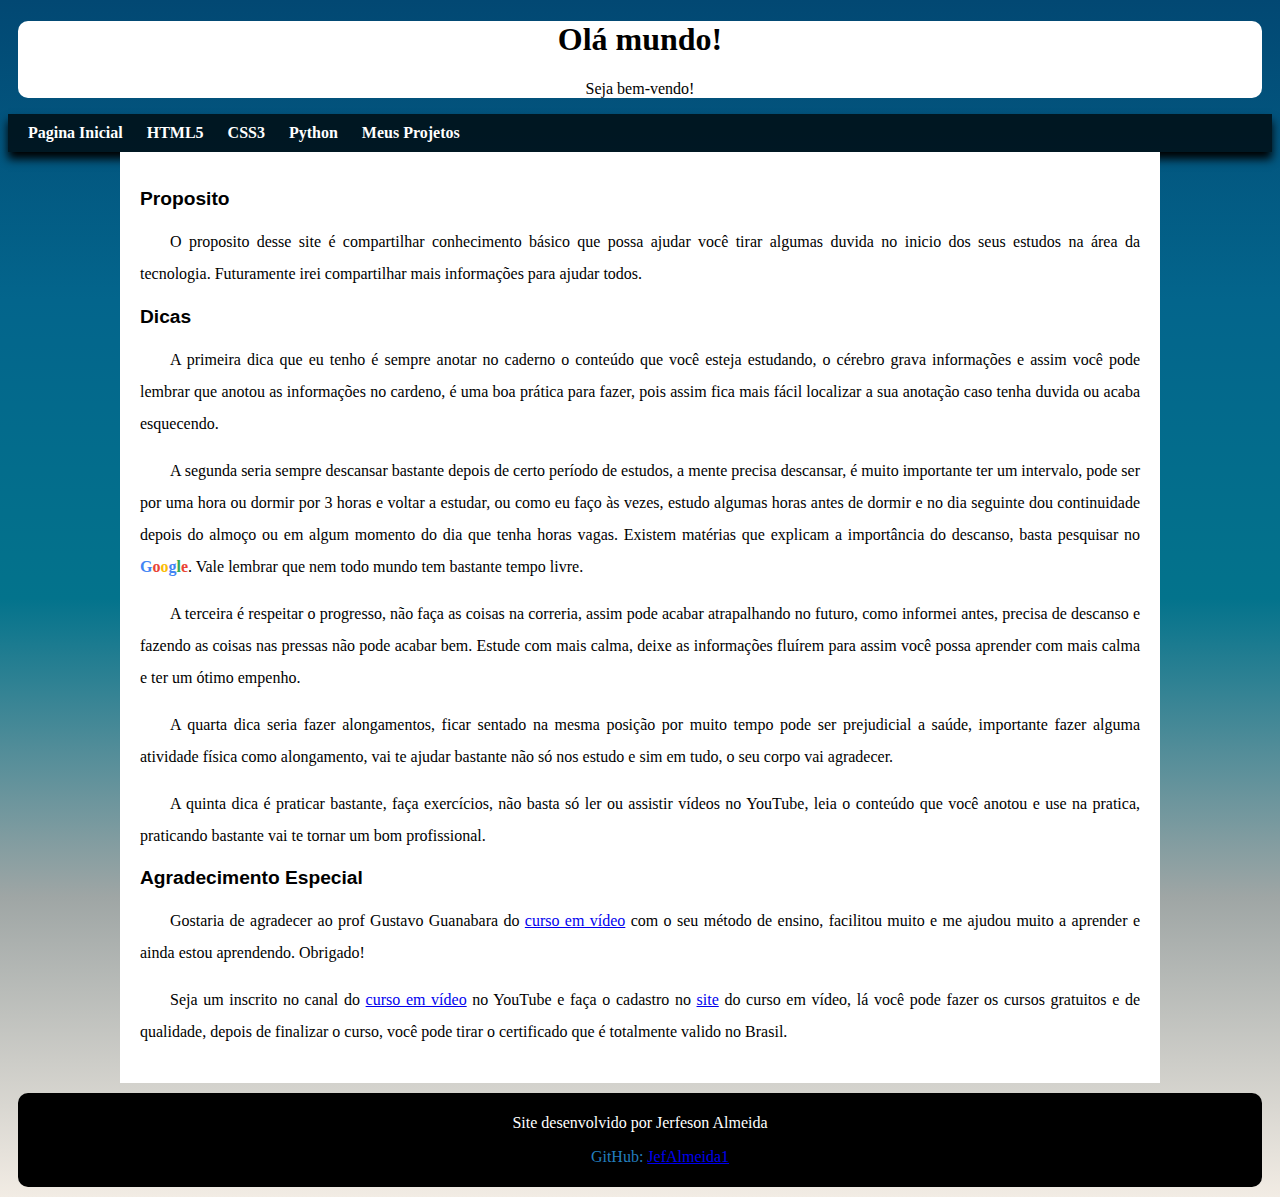
==== index.html @ 366e7029 "alteração no estilo da pagina Meus Projetos" ====
<!DOCTYPE html>
<html lang="pt-br">
<head>
    <meta charset="UTF-8">
    <meta http-equiv="X-UA-Compatible" content="IE=edge">
    <meta name="viewport" content="width=device-width, initial-scale=1.0">
    <link rel="stylesheet" href="style.css">
    <link rel="shortcut icon" href="mundo_io/favicon.ico" type="image/x-icon">
    <title>Projeto zero</title>
</head>
<body class="principal">
    <header>
        <h1>Olá mundo!</h1>
        <p>Seja bem-vendo!</p>
    </header>
    <nav>
        <a class="ini" href="index.html">Pagina Inicial</a>
        <a class="html0" href="html5/html5.html">HTML5</a>
        <a class="css0" href="css3/css3.html">CSS3</a>
        <a class="pyt" href="python/python.html">Python</a>
        <a href="meus projetos/projetos.html">Meus Projetos</a>

    </nav>
    <main>
        <article>
        <h2>Proposito</h2>
        <p>O proposito desse site é compartilhar conhecimento básico que possa ajudar você tirar algumas duvida no inicio dos seus estudos na área da tecnologia.  Futuramente irei compartilhar mais informações para ajudar todos.</p>
        <h2>Dicas</h2>
        <p>A primeira dica que eu tenho é sempre anotar no caderno o conteúdo que você esteja estudando, o cérebro grava informações e assim você pode lembrar que anotou as informações no cardeno, é uma boa prática para fazer, pois assim fica mais fácil localizar a sua anotação caso tenha duvida ou acaba esquecendo.</p>
        <p>A segunda seria sempre descansar bastante depois de certo período de estudos, a mente precisa descansar, é muito importante ter um intervalo, pode ser por uma hora ou dormir por 3 horas e voltar a estudar, ou como eu faço às vezes, estudo algumas horas antes de dormir e no dia seguinte dou continuidade depois do almoço ou em algum momento do dia que tenha horas vagas. Existem matérias que explicam a importância do descanso, basta pesquisar no <strong class="g">G</strong><strong class="o">o</strong><strong class="o2">o</strong><strong class="g2">g</strong><strong class="l">l</strong><strong class="e">e</strong>. Vale lembrar que nem todo mundo tem bastante tempo livre.</p>
        <p>A terceira é respeitar o progresso, não faça as coisas na correria, assim pode acabar atrapalhando no futuro, como informei antes, precisa de descanso e fazendo as coisas nas pressas não pode acabar bem.  Estude com mais calma, deixe as informações fluírem para assim você possa aprender com mais calma e ter um ótimo empenho.</p>
        <p>A quarta dica seria fazer alongamentos, ficar sentado na mesma posição por muito tempo pode ser prejudicial a saúde, importante fazer alguma atividade física como alongamento, vai te ajudar bastante não só nos estudo e sim em tudo, o seu corpo vai agradecer.</p>
        <p>A quinta dica é praticar bastante, faça exercícios, não basta só ler ou assistir vídeos no YouTube, leia o conteúdo que você anotou e use na pratica, praticando bastante vai te tornar um bom profissional.</p>
    
    
        <h2>Agradecimento Especial</h2>
        <p>Gostaria de agradecer ao prof Gustavo Guanabara do <a href="https://www.youtube.com/c/CursoemV%C3%ADdeo/featured" target="_blank">curso em vídeo</a> com o seu método de ensino, facilitou muito e me ajudou muito a aprender e ainda estou aprendendo. Obrigado!</p>
        <p>Seja um inscrito no canal do <a href="https://www.youtube.com/channel/UCrWvhVmt0Qac3HgsjQK62FQ" target="_blank" title="Canla no YuoTube">curso em vídeo</a> no YouTube e faça o cadastro no <a href="https://www.cursoemvideo.com/matricula-gratis/" target="_blank" title="https://www.cursoemvideo.com/matricula-gratis/">site</a> do curso em vídeo, lá você pode fazer os cursos gratuitos e de qualidade, depois de finalizar o curso, você pode tirar o certificado que é totalmente valido no Brasil.</p>
        </article>
    </main>
    <footer>
        <p>Site desenvolvido por Jerfeson Almeida</p>
        <ul>
            <li class="cont">GitHub: <a href="https://github.com/JefAlmeida1" target="_blank">JefAlmeida1</a></li>
        </ul>
    </footer>
</body>
</html>
---- style.css ----
@charset "UTF-8";
@media (max-width: 768px){
    .box{
        width: 250px;
    }
}
header{
    font-family: Georgia, Times, 'Times New Roman', serif ;
    text-align: center;
    background-color: rgb(255, 255, 255);
    padding: 0px;
    margin: 10px;
    border-radius: 10px 10px 10px 10px;
}
nav{
    background-color: #000000b9;
    padding: 10px;
    box-shadow: 0px 7px 9px black;
}
nav > a {
    color: white;
    padding: 10px;
    text-decoration: none;
    font-weight: bold;
    transition-duration: .5s; 
}
nav > a:hover{
    background-color: #fffffffa;
    color: rgba(0, 0, 0, 0.897);
}
nav > a.html0:hover{
    background-color: #F25C05;
    color: white;
}
nav > a.css0:hover{
    background-color: #03738C;
    color: white;
}
nav > a.pyt:hover{
    background-color: #0540F2;
    color: #D2D904;
}
img.ban{
    width: 320px;
}
body.principal{
    background-image: linear-gradient(to bottom, #024873, #03658C, #03738C, #9FA6A5, #F2ECE4);
}
h1 {
    text-align: center;
}
main p {
    margin: 15px 0px;
    text-align: justify;
    text-indent: 30px;
    line-height: 2em;
    font-size: 1em;
}
main{
    min-width: 380px;
    max-width: 1000px;
    margin: auto;
    background-color: white;
    padding: 20px;
    box-shadow: 0px 0px 0px 0px 10px rgba(0, 0, 0, 0.363);
    
}
main img {
    width: 50%;
    
}
h2 {
    font-family: Arial, Helvetica, sans-serif;
    font-size: 1.2em;
}
h3{
    font-family: Arial, Helvetica, sans-serif;
}
footer{
    text-align: center;
    margin: 10px;
    border-radius: 10px 10px 10px 10px;
    padding: 5px;
    background-color: black;
    color: white;
}
ul > li.cont{
    list-style: none;
    color: #237ebe;

}
/*pg do HTML*/
header.html2{
    background-color: white;
    

}
body.html1{
    background-image: linear-gradient(to bottom, #591607, #A62F03,  #D95204, #F29849, #F2AA52);
}
h1.htmlt{
    font-family:Georgia, 'Times New Roman', Times, serif;
    font-size: 1cm;
}
div.html3{
    background-color: black;
    margin: 0px -20px 30px -20px;
    padding: 20px;
    padding-bottom: 50%;
    position: relative;
}
div.html3 > iframe{
    position: absolute;
    top: 5%;
    left: 5%;
    width: 90%;
    height: 90%;
}
a.html6{
    color: #9e4a01;
    text-align: center;
    transition: 0.5s;
    padding: 10px;
    text-decoration: none;
    font-weight: bold;
}
a.html6:hover{
    background-color: orange;
    color: rgba(0, 0, 0, 0.897);
}

/*pg do CSS3*/

header.css4{
    background-color: #ffffff;
    color: white;
    
}
h1.csst{
    font-family:Georgia, 'Times New Roman', Times, serif ;
    font-size: 1cm;
}
body.css1{
    background-image: linear-gradient(to bottom, #001E33, #003357, #002B4A, #005896, #007DD6);

}
div.cssvd{
    background-color: black;
    margin: 0px -20px 30px -20px;
    padding: 20px;
    padding-bottom: 50%;
    position: relative;
}
div.cssvd > iframe{ 
    position: absolute;
    top: 5%;
    left: 5%;
    width: 90%;
    height: 90%;
}
a.css5{
    text-align: center;
    transition: 0.5s;
    color: rgb(7, 0, 112);
    padding: 10px;
    text-decoration: none;
    font-weight: bold;
}
a.css5:hover{
    background-color: #06369efa;
    color: rgba(255, 255, 255, 0.897);
}
/*pg do python*/
header.py2{
    background-color: white;
    
}
body.py1{
    background-image: linear-gradient(to bottom,#023373, #0468BF, #056CF2, #F28705, #F2B705);
}
h1.pyt0{
    font-family:Georgia, 'Times New Roman', Times, serif ;
    font-size: 1cm;
}
div.py3{
    background-color: black;
    margin: 0px -20px 30px -20px;
    padding: 20px;
    padding-bottom: 50%;
    position: relative;
}
div.py3 > iframe{
    position: absolute;
    top: 5%;
    left: 5%;
    width: 90%;
    height: 90%;
}
table.py4 {
    margin: 10px;
    background-color: black;
}
table tr{
    background-color: white;
}
a.py6{
    text-align: center;
    transition: 0.5s;
    color: rgb(0, 0, 0);
    padding: 10px;
    text-decoration: none;
    font-weight: bold;
}
a.py6:hover{
    background-color: #d1e709;
    color: rgba(3, 78, 128, 0.897);
}
picture.pyimg{
    position: relative;
    top: 5%;
    right: 5%;
}
  
strong.g{
    color: #4285F4;
}
strong.o{
    color: #EA4335;
}
strong.o2{
    color: #FBBC05;
}
strong.g2{
    color: #4285F4;
}
strong.l{
    color: #34A853;
}
strong.e{
    color: #EA4335;
}

/* pg do projeto*/
body.prod1{
    background-color: #0a3a5c;
}
.prod2{
    background-color: rgb(216, 219, 219);
}
.prod3{
    text-align: center;
}
.prod4{
    text-align: center;
    transition: 0.5s;
    color: rgb(3, 3, 3);
    padding: 10px;
    text-decoration: none;
    font-weight: bold;
}
.prod4:hover{
    background-color: #1249c0fa;
    color: rgba(255, 255, 255, 0.897);
}
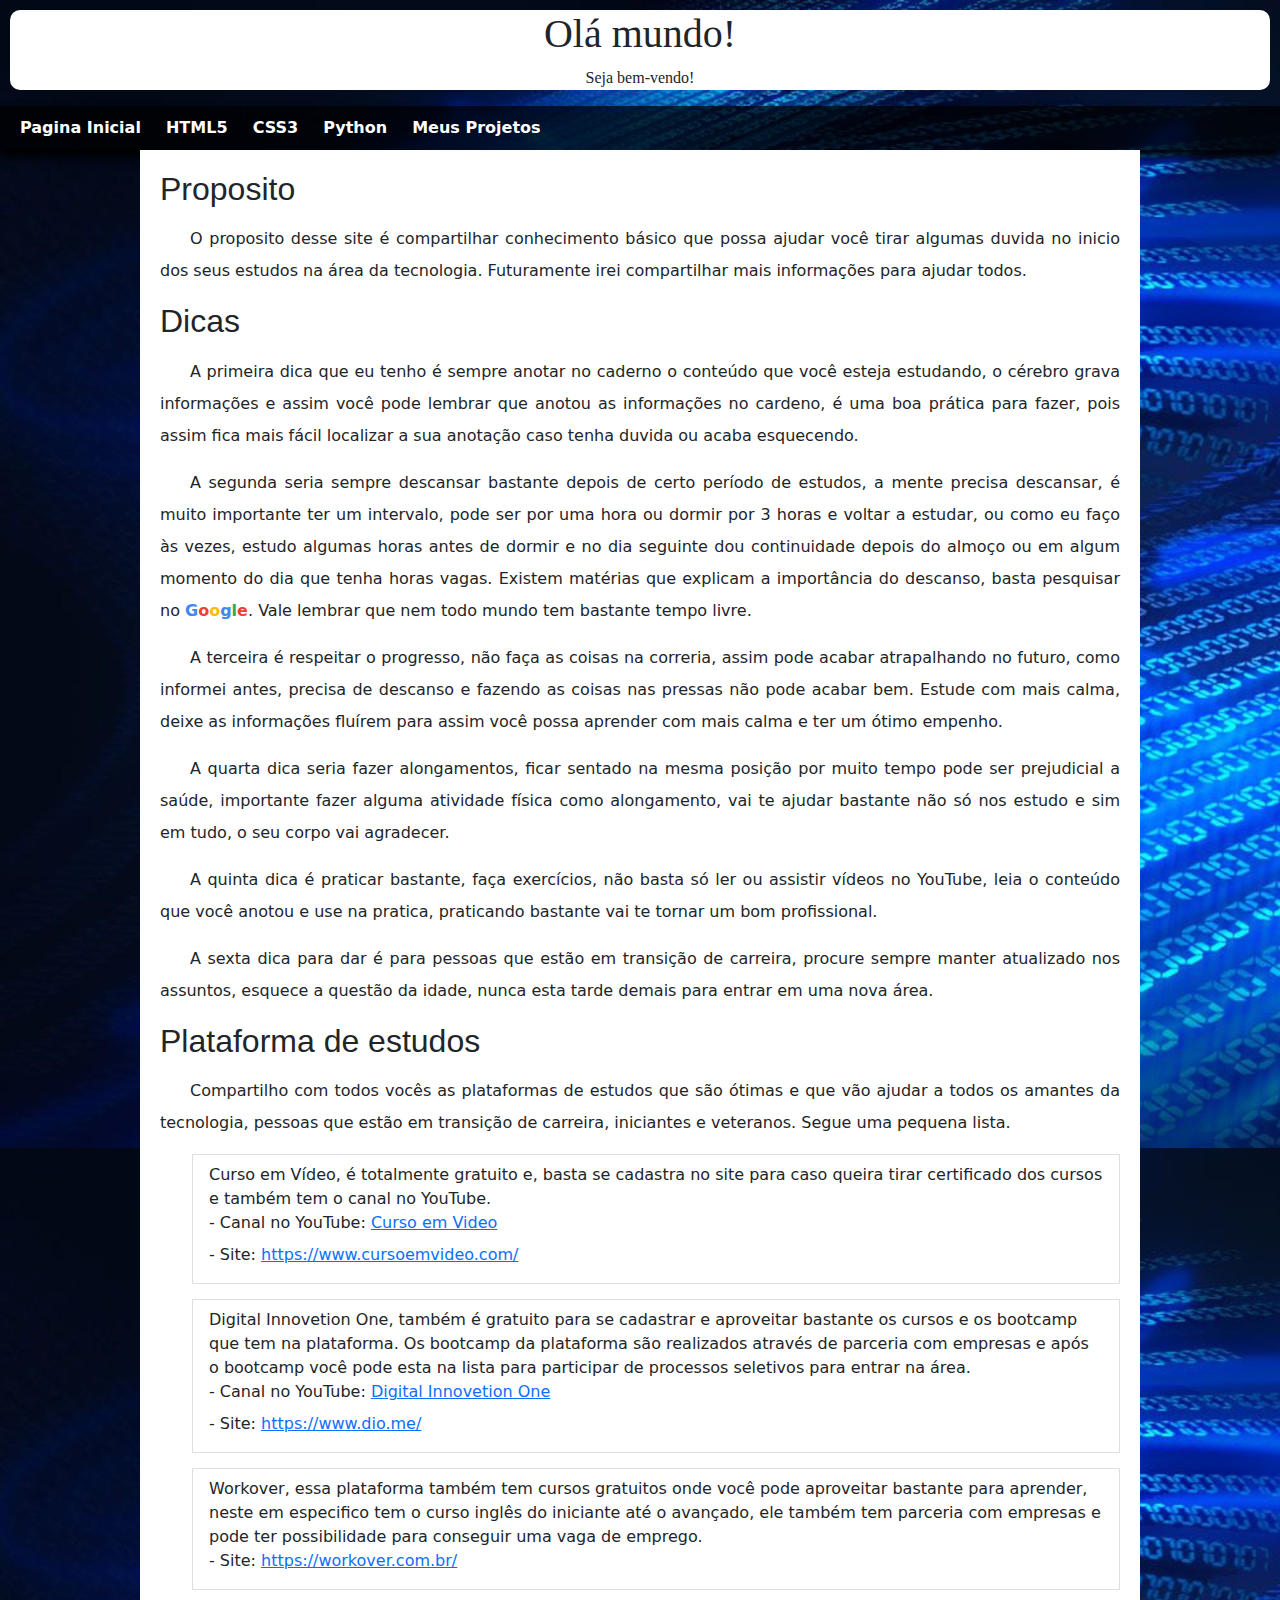
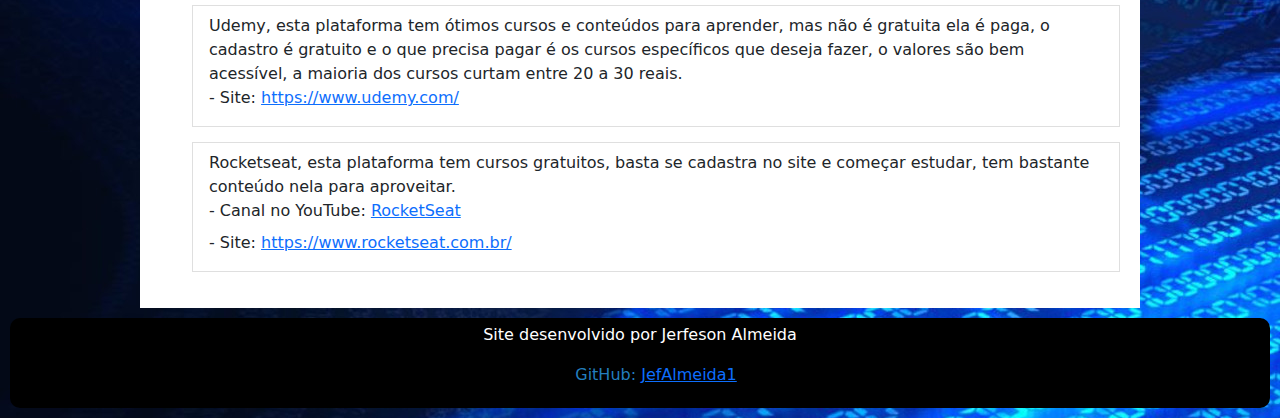
==== commit 19a9a240: "alteração na descrição" ====
--- a/index.html
+++ b/index.html
@@ -5,6 +5,7 @@
     <meta http-equiv="X-UA-Compatible" content="IE=edge">
     <meta name="viewport" content="width=device-width, initial-scale=1.0">
     <link rel="stylesheet" href="style.css">
+    <link rel="stylesheet" href="Bootstrap/css/bootstrap.css">
     <link rel="shortcut icon" href="mundo_io/favicon.ico" type="image/x-icon">
     <title>Projeto zero</title>
 </head>
@@ -31,11 +32,62 @@
         <p>A terceira é respeitar o progresso, não faça as coisas na correria, assim pode acabar atrapalhando no futuro, como informei antes, precisa de descanso e fazendo as coisas nas pressas não pode acabar bem.  Estude com mais calma, deixe as informações fluírem para assim você possa aprender com mais calma e ter um ótimo empenho.</p>
         <p>A quarta dica seria fazer alongamentos, ficar sentado na mesma posição por muito tempo pode ser prejudicial a saúde, importante fazer alguma atividade física como alongamento, vai te ajudar bastante não só nos estudo e sim em tudo, o seu corpo vai agradecer.</p>
         <p>A quinta dica é praticar bastante, faça exercícios, não basta só ler ou assistir vídeos no YouTube, leia o conteúdo que você anotou e use na pratica, praticando bastante vai te tornar um bom profissional.</p>
+        <p>A sexta dica para dar é para pessoas que estão em transição de carreira, procure sempre manter atualizado nos assuntos, esquece a questão da idade, nunca esta tarde demais para entrar em uma nova área.</p>
     
     
-        <h2>Agradecimento Especial</h2>
-        <p>Gostaria de agradecer ao prof Gustavo Guanabara do <a href="https://www.youtube.com/c/CursoemV%C3%ADdeo/featured" target="_blank">curso em vídeo</a> com o seu método de ensino, facilitou muito e me ajudou muito a aprender e ainda estou aprendendo. Obrigado!</p>
-        <p>Seja um inscrito no canal do <a href="https://www.youtube.com/channel/UCrWvhVmt0Qac3HgsjQK62FQ" target="_blank" title="Canla no YuoTube">curso em vídeo</a> no YouTube e faça o cadastro no <a href="https://www.cursoemvideo.com/matricula-gratis/" target="_blank" title="https://www.cursoemvideo.com/matricula-gratis/">site</a> do curso em vídeo, lá você pode fazer os cursos gratuitos e de qualidade, depois de finalizar o curso, você pode tirar o certificado que é totalmente valido no Brasil.</p>
+        <h2>Plataforma de estudos</h2>
+        <p>Compartilho com todos vocês as plataformas de estudos que são ótimas e que vão ajudar a todos os amantes da tecnologia, pessoas que estão em transição de carreira, iniciantes e veteranos. Segue uma pequena lista.</p>
+        <p>
+            <ul>
+               <p> 
+                    <li class="list-group-item">
+                        Curso em Vídeo, é totalmente gratuito e, basta se cadastra no site para caso queira tirar certificado dos cursos e também tem o canal no YouTube.
+                        <dd>-
+                         Canal no YouTube: <a href="https://www.youtube.com/c/CursoemV%C3%ADdeo" target="_blank">Curso em Video</a>
+                        </dd>
+                        <dd>- 
+                            Site: <a href="https://www.cursoemvideo.com/" target="_blank">https://www.cursoemvideo.com/</a>
+                        </dd>
+                    </li>
+                </p>
+               <p>
+                    <li class="list-group-item">
+                        Digital Innovetion One, também é gratuito para se cadastrar e aproveitar bastante os cursos e os bootcamp que tem na plataforma. Os bootcamp da plataforma são realizados através de parceria com empresas e após o bootcamp você pode esta na lista para participar de processos seletivos para entrar na área.
+                        <dd>- 
+                            Canal no YouTube: <a href="https://www.youtube.com/c/DigitalInnovationOne" target="_blank">Digital Innovetion One</a>
+                        </dd>
+                        <dd>-
+                            Site: <a href="https://www.dio.me/" target="_blank">https://www.dio.me/</a>
+                        </dd>
+                    </li>
+                </p>
+               <p> 
+                    <li class="list-group-item">
+                     Workover, essa plataforma também tem cursos gratuitos onde você pode aproveitar bastante para aprender, neste em especifico tem o curso inglês do iniciante até o avançado, ele também tem parceria com empresas e pode ter possibilidade para conseguir uma vaga de emprego.
+                        <dd>-
+                            Site: <a href="https://workover.com.br/" target="_blank">https://workover.com.br/</a>
+                        </dd>
+                    </li>
+                </p>
+                <p>
+                    <li class="list-group-item">
+                        Udemy, esta plataforma tem ótimos cursos e conteúdos para aprender, mas não é gratuita ela é paga, o cadastro é gratuito e o que precisa pagar é os cursos específicos que deseja fazer, o valores são bem acessível, a maioria dos cursos curtam entre 20 a 30 reais.
+                        <dd>- 
+                         Site: <a href="https://www.udemy.com/" target="_blank">https://www.udemy.com/</a>
+                        </dd>
+                    </li>
+                </p>
+                <li class="list-group-item">
+                    Rocketseat, esta plataforma tem cursos gratuitos, basta se cadastra no site e começar estudar, tem bastante conteúdo nela para aproveitar.
+                    <dd>
+                        - Canal no YouTube: <a href="https://www.youtube.com/c/RocketSeat" target="_blank">RocketSeat</a>
+                    </dd>
+                    <dd>
+                        - Site: <a href="https://www.rocketseat.com.br/" target="_blank">https://www.rocketseat.com.br/</a>
+                    </dd>
+                </li>
+            </ul>
+        </p>
         </article>
     </main>
     <footer>
--- a/style.css
+++ b/style.css
@@ -44,7 +44,7 @@
     width: 320px;
 }
 body.principal{
-    background-image: linear-gradient(to bottom, #024873, #03658C, #03738C, #9FA6A5, #F2ECE4);
+    background-image: url(./inicial/code-swirl.jpg);
 }
 h1 {
     text-align: center;
@@ -242,7 +242,7 @@
 
 /* pg do projeto*/
 body.prod1{
-    background-color: #0a3a5c;
+    background-image: url(./inicial/pexels-japyassu.jpg);
 }
 .prod2{
     background-color: rgb(216, 219, 219);
@@ -261,4 +261,44 @@
 .prod4:hover{
     background-color: #1249c0fa;
     color: rgba(255, 255, 255, 0.897);
-}+}
+
+/*livro*/
+.livro1{
+    text-align: center;
+    font-family: 'Arial Blcak';
+    color: darkred;
+    
+}
+.livro2{
+    padding: 2rem;
+    align-items: center;
+    display: flex;
+    flex-direction: column;
+    padding: 8px;
+    border-radius: 4px;
+}
+button.btn-botao-livro{
+    background-color: darkred;
+}
+button.btn-botao-livro:hover{
+    background-color: red;
+}
+
+
+/*localizador*/
+
+.localizador{
+    text-align: center;
+    font-family: 'Arial Blcak';
+    color: #0C2E59;
+}
+
+.localizador2{
+    padding: 2rem;
+    align-items: center;
+    display: flex;
+    flex-direction: column;
+    padding: 8px;
+    border-radius: 4px;
+}
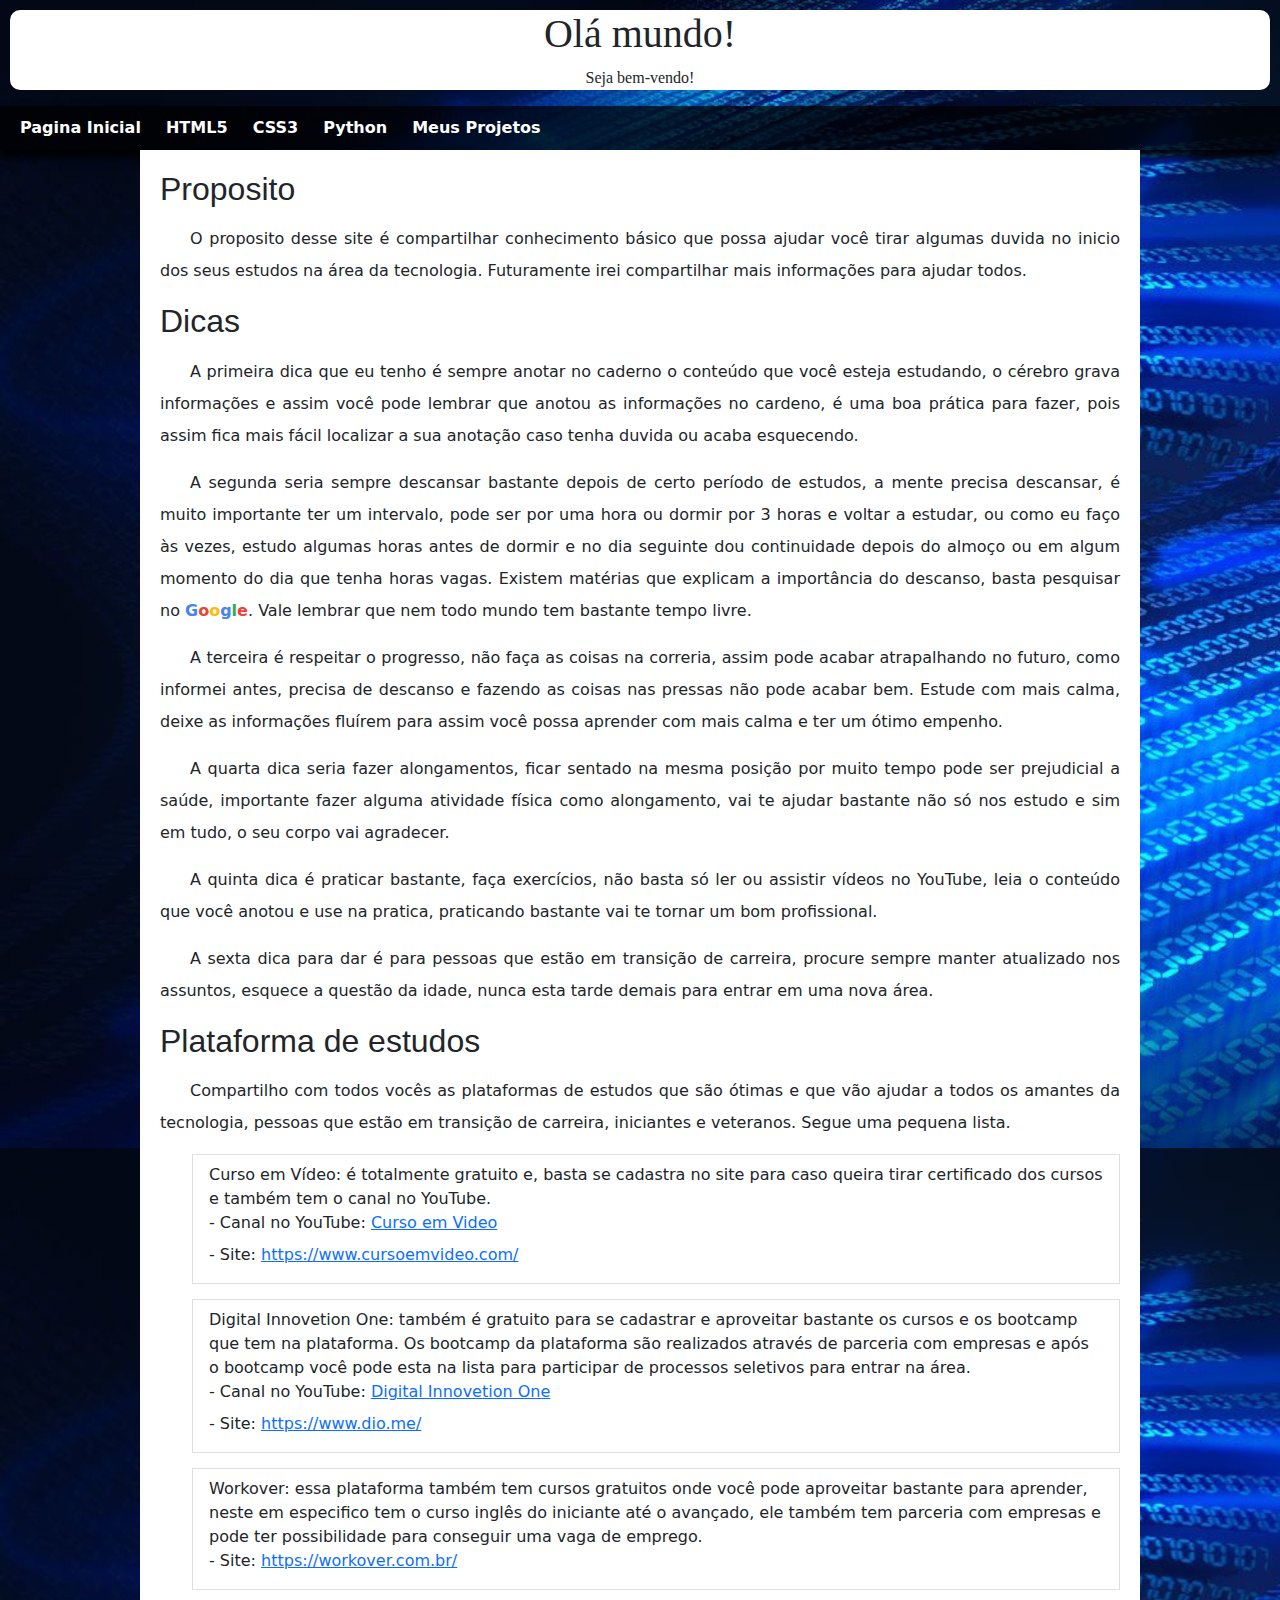
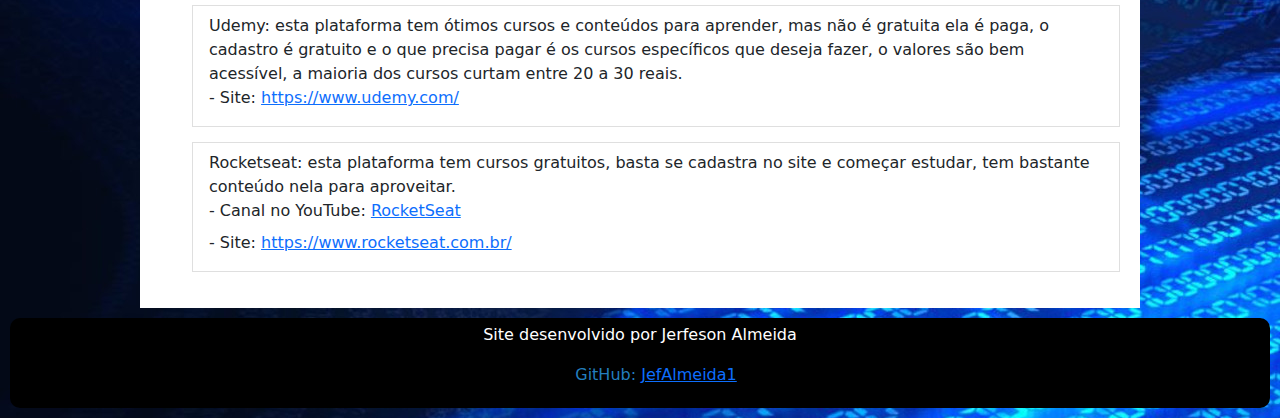
==== commit 7db39a72: "detalhes da descrição" ====
--- a/index.html
+++ b/index.html
@@ -36,12 +36,15 @@
     
     
         <h2>Plataforma de estudos</h2>
-        <p>Compartilho com todos vocês as plataformas de estudos que são ótimas e que vão ajudar a todos os amantes da tecnologia, pessoas que estão em transição de carreira, iniciantes e veteranos. Segue uma pequena lista.</p>
+        <p>
+            Compartilho com todos vocês as plataformas de estudos que são ótimas e que vão ajudar a todos os amantes da tecnologia, pessoas que estão em transição de carreira, iniciantes e veteranos. Segue uma pequena lista.
+
+        </p>
         <p>
             <ul>
                <p> 
                     <li class="list-group-item">
-                        Curso em Vídeo, é totalmente gratuito e, basta se cadastra no site para caso queira tirar certificado dos cursos e também tem o canal no YouTube.
+                        Curso em Vídeo: é totalmente gratuito e, basta se cadastra no site para caso queira tirar certificado dos cursos e também tem o canal no YouTube.
                         <dd>-
                          Canal no YouTube: <a href="https://www.youtube.com/c/CursoemV%C3%ADdeo" target="_blank">Curso em Video</a>
                         </dd>
@@ -52,7 +55,7 @@
                 </p>
                <p>
                     <li class="list-group-item">
-                        Digital Innovetion One, também é gratuito para se cadastrar e aproveitar bastante os cursos e os bootcamp que tem na plataforma. Os bootcamp da plataforma são realizados através de parceria com empresas e após o bootcamp você pode esta na lista para participar de processos seletivos para entrar na área.
+                        Digital Innovetion One: também é gratuito para se cadastrar e aproveitar bastante os cursos e os bootcamp que tem na plataforma. Os bootcamp da plataforma são realizados através de parceria com empresas e após o bootcamp você pode esta na lista para participar de processos seletivos para entrar na área.
                         <dd>- 
                             Canal no YouTube: <a href="https://www.youtube.com/c/DigitalInnovationOne" target="_blank">Digital Innovetion One</a>
                         </dd>
@@ -63,7 +66,7 @@
                 </p>
                <p> 
                     <li class="list-group-item">
-                     Workover, essa plataforma também tem cursos gratuitos onde você pode aproveitar bastante para aprender, neste em especifico tem o curso inglês do iniciante até o avançado, ele também tem parceria com empresas e pode ter possibilidade para conseguir uma vaga de emprego.
+                        Workover: essa plataforma também tem cursos gratuitos onde você pode aproveitar bastante para aprender, neste em especifico tem o curso inglês do iniciante até o avançado, ele também tem parceria com empresas e pode ter possibilidade para conseguir uma vaga de emprego.
                         <dd>-
                             Site: <a href="https://workover.com.br/" target="_blank">https://workover.com.br/</a>
                         </dd>
@@ -71,14 +74,14 @@
                 </p>
                 <p>
                     <li class="list-group-item">
-                        Udemy, esta plataforma tem ótimos cursos e conteúdos para aprender, mas não é gratuita ela é paga, o cadastro é gratuito e o que precisa pagar é os cursos específicos que deseja fazer, o valores são bem acessível, a maioria dos cursos curtam entre 20 a 30 reais.
+                        Udemy: esta plataforma tem ótimos cursos e conteúdos para aprender, mas não é gratuita ela é paga, o cadastro é gratuito e o que precisa pagar é os cursos específicos que deseja fazer, o valores são bem acessível, a maioria dos cursos curtam entre 20 a 30 reais.
                         <dd>- 
                          Site: <a href="https://www.udemy.com/" target="_blank">https://www.udemy.com/</a>
                         </dd>
                     </li>
                 </p>
                 <li class="list-group-item">
-                    Rocketseat, esta plataforma tem cursos gratuitos, basta se cadastra no site e começar estudar, tem bastante conteúdo nela para aproveitar.
+                    Rocketseat: esta plataforma tem cursos gratuitos, basta se cadastra no site e começar estudar, tem bastante conteúdo nela para aproveitar.
                     <dd>
                         - Canal no YouTube: <a href="https://www.youtube.com/c/RocketSeat" target="_blank">RocketSeat</a>
                     </dd>
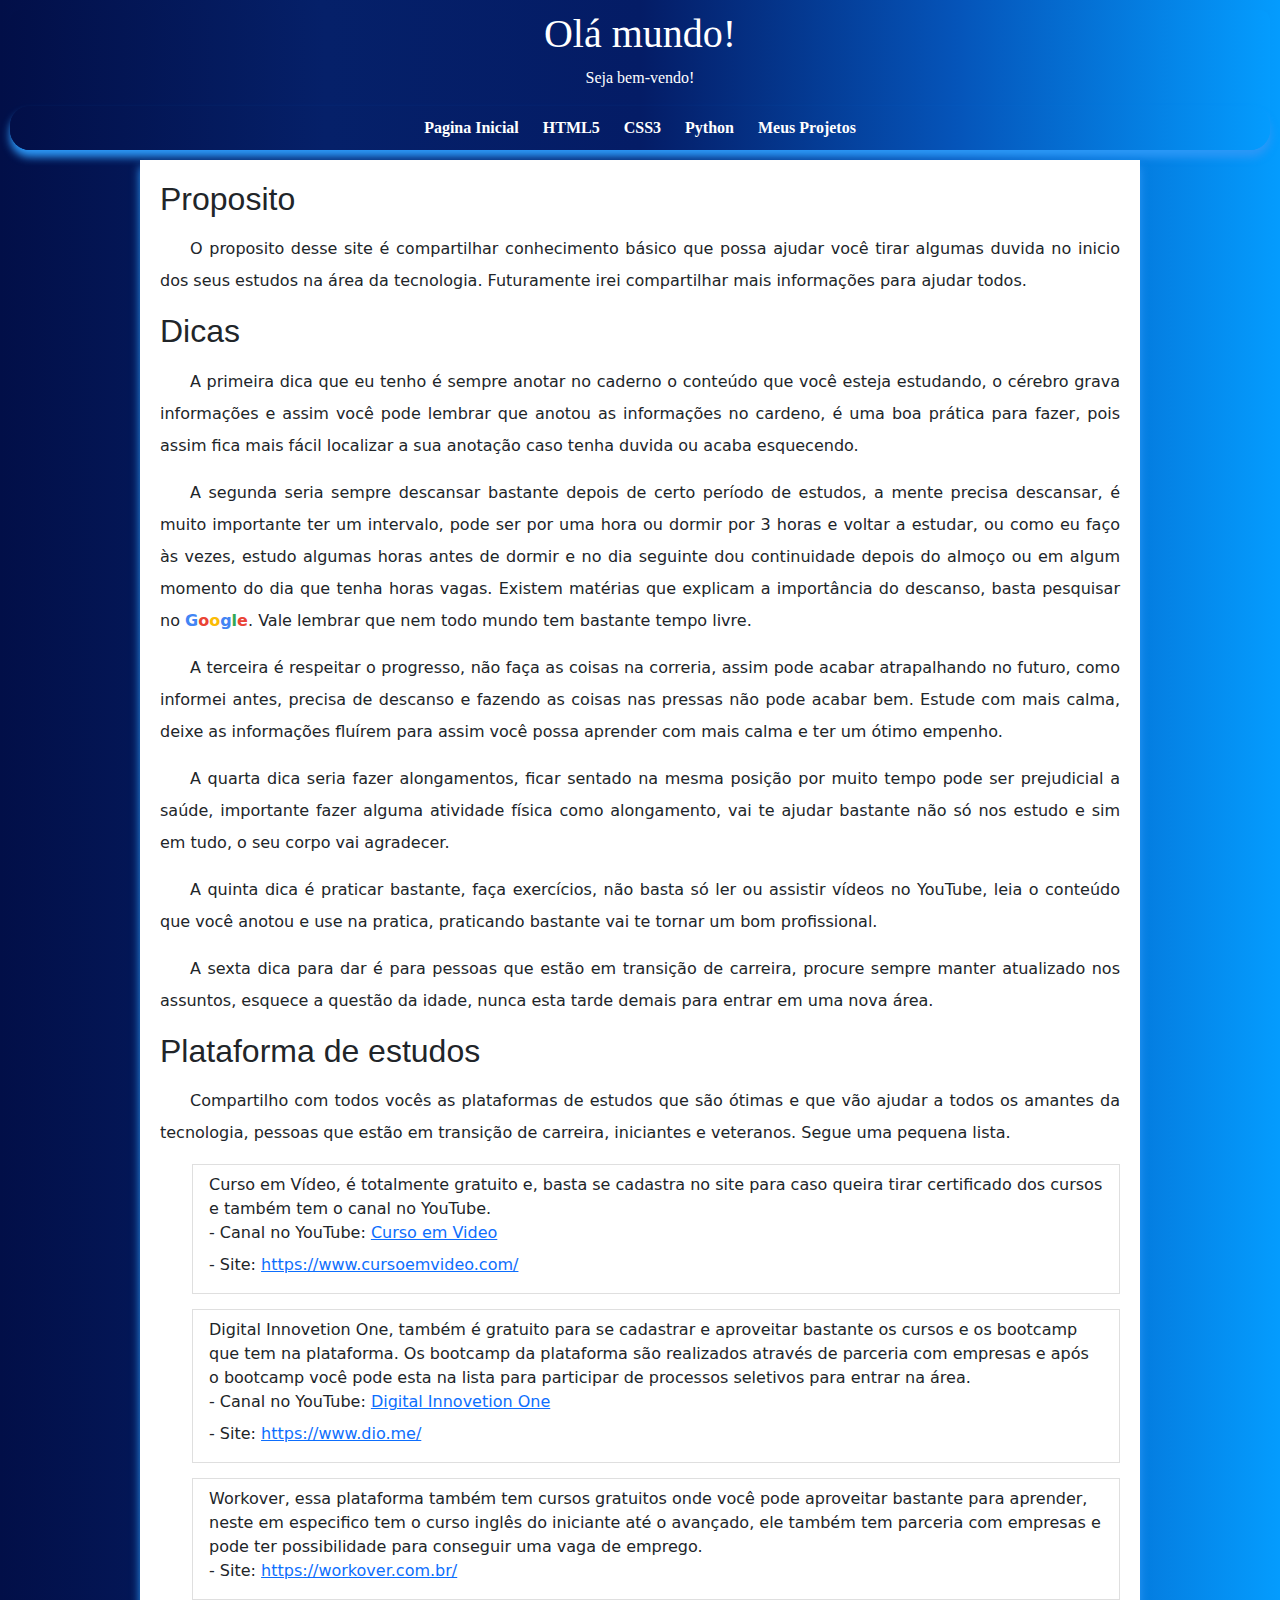
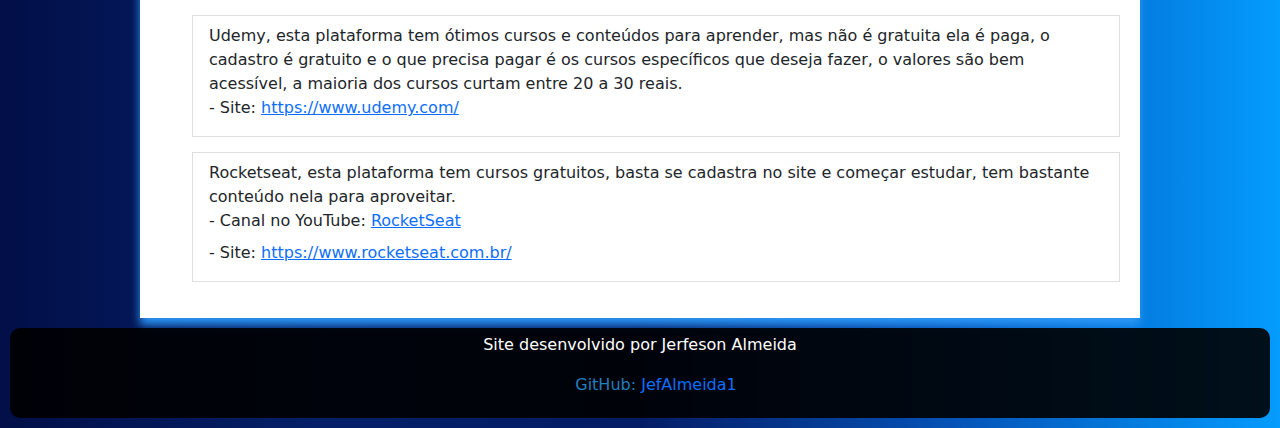
==== commit 03a12a88: "Mudanças" ====
--- a/index.html
+++ b/index.html
@@ -5,23 +5,24 @@
     <meta http-equiv="X-UA-Compatible" content="IE=edge">
     <meta name="viewport" content="width=device-width, initial-scale=1.0">
     <link rel="stylesheet" href="style.css">
+    <link rel="shortcut icon" href="mundo_io/favicon.ico" type="image/x-icon">
     <link rel="stylesheet" href="Bootstrap/css/bootstrap.css">
-    <link rel="shortcut icon" href="mundo_io/favicon.ico" type="image/x-icon">
     <title>Projeto zero</title>
 </head>
 <body class="principal">
-    <header>
-        <h1>Olá mundo!</h1>
-        <p>Seja bem-vendo!</p>
+    <header class="inicio">
+        <div>
+        <h1 class="html-h1">Olá mundo!</h1>
+        <p class="html-p-header">Seja bem-vendo!</p>
+        <nav>
+            <a class="ini" href="index.html">Pagina Inicial</a>
+            <a class="html0" href="html5/html5.html">HTML5</a>
+            <a class="css0" href="css3/css3.html">CSS3</a>
+            <a class="pyt" href="python/python.html">Python</a>
+            <a href="meus projetos/projetos.html">Meus Projetos</a>
+        </nav>
+    </div>
     </header>
-    <nav>
-        <a class="ini" href="index.html">Pagina Inicial</a>
-        <a class="html0" href="html5/html5.html">HTML5</a>
-        <a class="css0" href="css3/css3.html">CSS3</a>
-        <a class="pyt" href="python/python.html">Python</a>
-        <a href="meus projetos/projetos.html">Meus Projetos</a>
-
-    </nav>
     <main>
         <article>
         <h2>Proposito</h2>
@@ -36,15 +37,12 @@
     
     
         <h2>Plataforma de estudos</h2>
-        <p>
-            Compartilho com todos vocês as plataformas de estudos que são ótimas e que vão ajudar a todos os amantes da tecnologia, pessoas que estão em transição de carreira, iniciantes e veteranos. Segue uma pequena lista.
-
-        </p>
+        <p>Compartilho com todos vocês as plataformas de estudos que são ótimas e que vão ajudar a todos os amantes da tecnologia, pessoas que estão em transição de carreira, iniciantes e veteranos. Segue uma pequena lista.</p>
         <p>
             <ul>
                <p> 
                     <li class="list-group-item">
-                        Curso em Vídeo: é totalmente gratuito e, basta se cadastra no site para caso queira tirar certificado dos cursos e também tem o canal no YouTube.
+                        Curso em Vídeo, é totalmente gratuito e, basta se cadastra no site para caso queira tirar certificado dos cursos e também tem o canal no YouTube.
                         <dd>-
                          Canal no YouTube: <a href="https://www.youtube.com/c/CursoemV%C3%ADdeo" target="_blank">Curso em Video</a>
                         </dd>
@@ -55,7 +53,7 @@
                 </p>
                <p>
                     <li class="list-group-item">
-                        Digital Innovetion One: também é gratuito para se cadastrar e aproveitar bastante os cursos e os bootcamp que tem na plataforma. Os bootcamp da plataforma são realizados através de parceria com empresas e após o bootcamp você pode esta na lista para participar de processos seletivos para entrar na área.
+                        Digital Innovetion One, também é gratuito para se cadastrar e aproveitar bastante os cursos e os bootcamp que tem na plataforma. Os bootcamp da plataforma são realizados através de parceria com empresas e após o bootcamp você pode esta na lista para participar de processos seletivos para entrar na área.
                         <dd>- 
                             Canal no YouTube: <a href="https://www.youtube.com/c/DigitalInnovationOne" target="_blank">Digital Innovetion One</a>
                         </dd>
@@ -66,7 +64,7 @@
                 </p>
                <p> 
                     <li class="list-group-item">
-                        Workover: essa plataforma também tem cursos gratuitos onde você pode aproveitar bastante para aprender, neste em especifico tem o curso inglês do iniciante até o avançado, ele também tem parceria com empresas e pode ter possibilidade para conseguir uma vaga de emprego.
+                     Workover, essa plataforma também tem cursos gratuitos onde você pode aproveitar bastante para aprender, neste em especifico tem o curso inglês do iniciante até o avançado, ele também tem parceria com empresas e pode ter possibilidade para conseguir uma vaga de emprego.
                         <dd>-
                             Site: <a href="https://workover.com.br/" target="_blank">https://workover.com.br/</a>
                         </dd>
@@ -74,14 +72,14 @@
                 </p>
                 <p>
                     <li class="list-group-item">
-                        Udemy: esta plataforma tem ótimos cursos e conteúdos para aprender, mas não é gratuita ela é paga, o cadastro é gratuito e o que precisa pagar é os cursos específicos que deseja fazer, o valores são bem acessível, a maioria dos cursos curtam entre 20 a 30 reais.
+                        Udemy, esta plataforma tem ótimos cursos e conteúdos para aprender, mas não é gratuita ela é paga, o cadastro é gratuito e o que precisa pagar é os cursos específicos que deseja fazer, o valores são bem acessível, a maioria dos cursos curtam entre 20 a 30 reais.
                         <dd>- 
                          Site: <a href="https://www.udemy.com/" target="_blank">https://www.udemy.com/</a>
                         </dd>
                     </li>
                 </p>
                 <li class="list-group-item">
-                    Rocketseat: esta plataforma tem cursos gratuitos, basta se cadastra no site e começar estudar, tem bastante conteúdo nela para aproveitar.
+                    Rocketseat, esta plataforma tem cursos gratuitos, basta se cadastra no site e começar estudar, tem bastante conteúdo nela para aproveitar.
                     <dd>
                         - Canal no YouTube: <a href="https://www.youtube.com/c/RocketSeat" target="_blank">RocketSeat</a>
                     </dd>
--- a/style.css
+++ b/style.css
@@ -3,20 +3,39 @@
     .box{
         width: 250px;
     }
-}
+*{
+    margin: 0;
+    padding: 0;
+    box-sizing: border-box;
+}
+}
+
 header{
     font-family: Georgia, Times, 'Times New Roman', serif ;
     text-align: center;
-    background-color: rgb(255, 255, 255);
+    background-image: linear-gradient(to left, #049CFE, #0554B9, #041C66, #052069, #020F48);
     padding: 0px;
     margin: 10px;
     border-radius: 10px 10px 10px 10px;
-}
+    text-decoration: none;
+    
+}
+
+.html-h1{
+    color: white;
+}
+
+.html-p-header{
+    color: white;
+}
+
 nav{
-    background-color: #000000b9;
-    padding: 10px;
-    box-shadow: 0px 7px 9px black;
-}
+    background-image: linear-gradient(to left, #049CFE, #0554B9, #041C66, #052069, #020F48);
+    padding: 10px;
+    box-shadow: 0px 7px 9px #2C98F7;
+    border-radius: 20px;
+}
+
 nav > a {
     color: white;
     padding: 10px;
@@ -28,23 +47,28 @@
     background-color: #fffffffa;
     color: rgba(0, 0, 0, 0.897);
 }
+
 nav > a.html0:hover{
     background-color: #F25C05;
     color: white;
 }
+
 nav > a.css0:hover{
     background-color: #03738C;
     color: white;
 }
+
 nav > a.pyt:hover{
     background-color: #0540F2;
     color: #D2D904;
 }
+
 img.ban{
     width: 320px;
 }
+
 body.principal{
-    background-image: url(./inicial/code-swirl.jpg);
+    background-image: linear-gradient(to left, #049CFE, #0554B9, #041C66, #052069, #020F48);
 }
 h1 {
     text-align: center;
@@ -60,9 +84,9 @@
     min-width: 380px;
     max-width: 1000px;
     margin: auto;
-    background-color: white;
+    background-color: rgb(255, 255, 255);
     padding: 20px;
-    box-shadow: 0px 0px 0px 0px 10px rgba(0, 0, 0, 0.363);
+    box-shadow: 0px 7px 9px #2C98F7;
     
 }
 main img {
@@ -81,14 +105,21 @@
     margin: 10px;
     border-radius: 10px 10px 10px 10px;
     padding: 5px;
-    background-color: black;
-    color: white;
-}
+    background-color: rgba(0, 0, 0, 0.897);
+    color: white;
+    text-decoration: none;
+}
+
+footer a {
+    text-decoration: none;
+}
+
 ul > li.cont{
     list-style: none;
     color: #237ebe;
 
 }
+
 /*pg do HTML*/
 header.html2{
     background-color: white;
@@ -96,8 +127,9 @@
 
 }
 body.html1{
-    background-image: linear-gradient(to bottom, #591607, #A62F03,  #D95204, #F29849, #F2AA52);
-}
+    background-image: linear-gradient(to left, #049CFE, #0554B9, #041C66, #052069, #020F48);
+}
+
 h1.htmlt{
     font-family:Georgia, 'Times New Roman', Times, serif;
     font-size: 1cm;
@@ -130,7 +162,6 @@
 }
 
 /*pg do CSS3*/
-
 header.css4{
     background-color: #ffffff;
     color: white;
@@ -141,7 +172,7 @@
     font-size: 1cm;
 }
 body.css1{
-    background-image: linear-gradient(to bottom, #001E33, #003357, #002B4A, #005896, #007DD6);
+    background-image: linear-gradient(to left, #049CFE, #0554B9, #041C66, #052069, #020F48);
 
 }
 div.cssvd{
@@ -170,13 +201,14 @@
     background-color: #06369efa;
     color: rgba(255, 255, 255, 0.897);
 }
+
 /*pg do python*/
 header.py2{
     background-color: white;
     
 }
 body.py1{
-    background-image: linear-gradient(to bottom,#023373, #0468BF, #056CF2, #F28705, #F2B705);
+    background-image: linear-gradient(to left, #049CFE, #0554B9, #041C66, #052069, #020F48);
 }
 h1.pyt0{
     font-family:Georgia, 'Times New Roman', Times, serif ;
@@ -241,8 +273,24 @@
 }
 
 /* pg do projeto*/
+
+.pro-header{
+    border-radius: 10px;
+    box-shadow: 0px 0px 10px #2C98F7;
+}
+
+.nav-pro{
+    border-radius: 0px 10px 10px 10px;
+    box-shadow: 0px 7px 0px #2C98F7;
+}
+
+.pro-header-h1{
+    color: white;
+}
+
 body.prod1{
-    background-image: url(./inicial/pexels-japyassu.jpg);
+    background-color: black;
+    background-image: url(./Inicial/pexels-japyassu.jpg);
 }
 .prod2{
     background-color: rgb(216, 219, 219);
@@ -302,3 +350,4 @@
     padding: 8px;
     border-radius: 4px;
 }
+
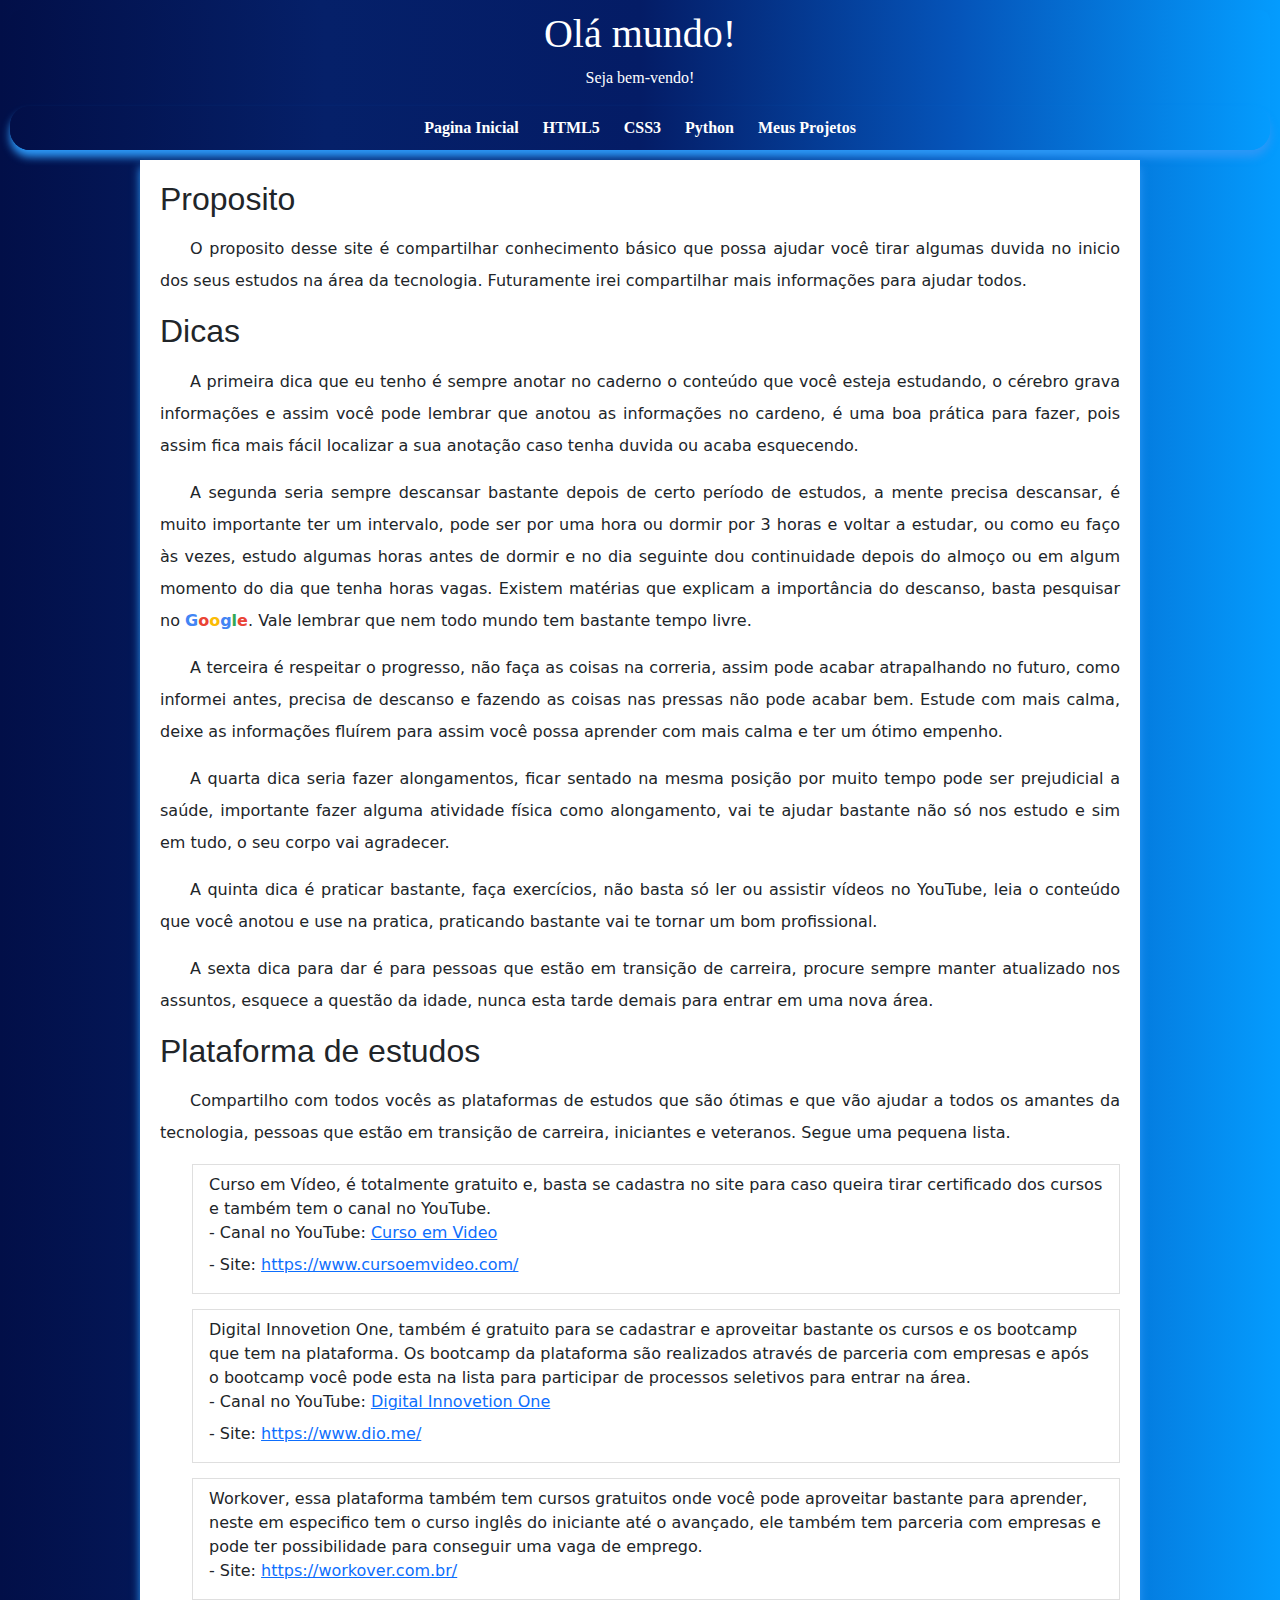
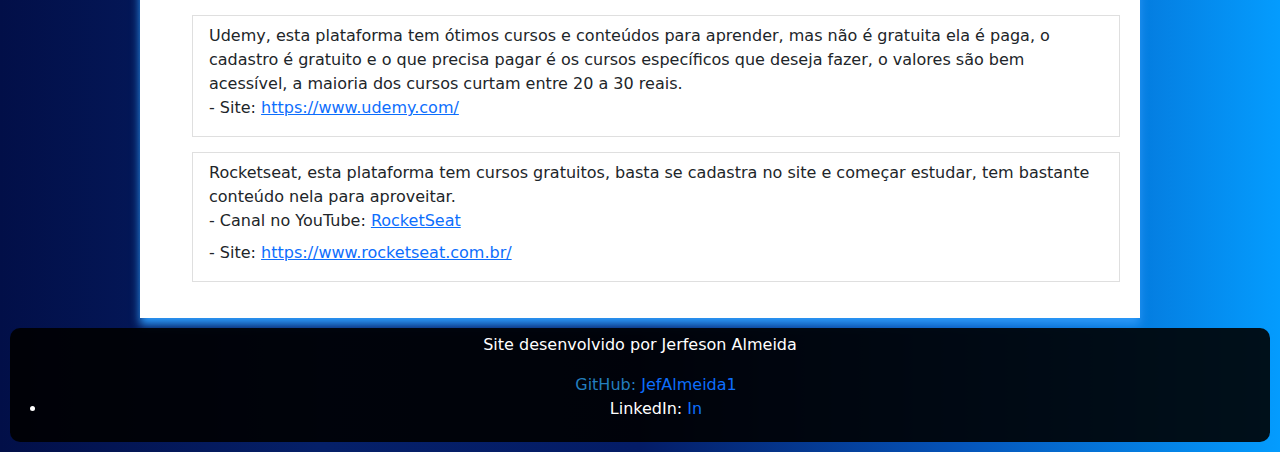
==== commit 4f2ae01d: "adicional footer" ====
--- a/index.html
+++ b/index.html
@@ -95,6 +95,7 @@
         <p>Site desenvolvido por Jerfeson Almeida</p>
         <ul>
             <li class="cont">GitHub: <a href="https://github.com/JefAlmeida1" target="_blank">JefAlmeida1</a></li>
+            <li class="link">LinkedIn: <a href="https://www.linkedin.com/in/jeferson-almeida-988647219/" target="_blank">In</a></li>
         </ul>
     </footer>
 </body>
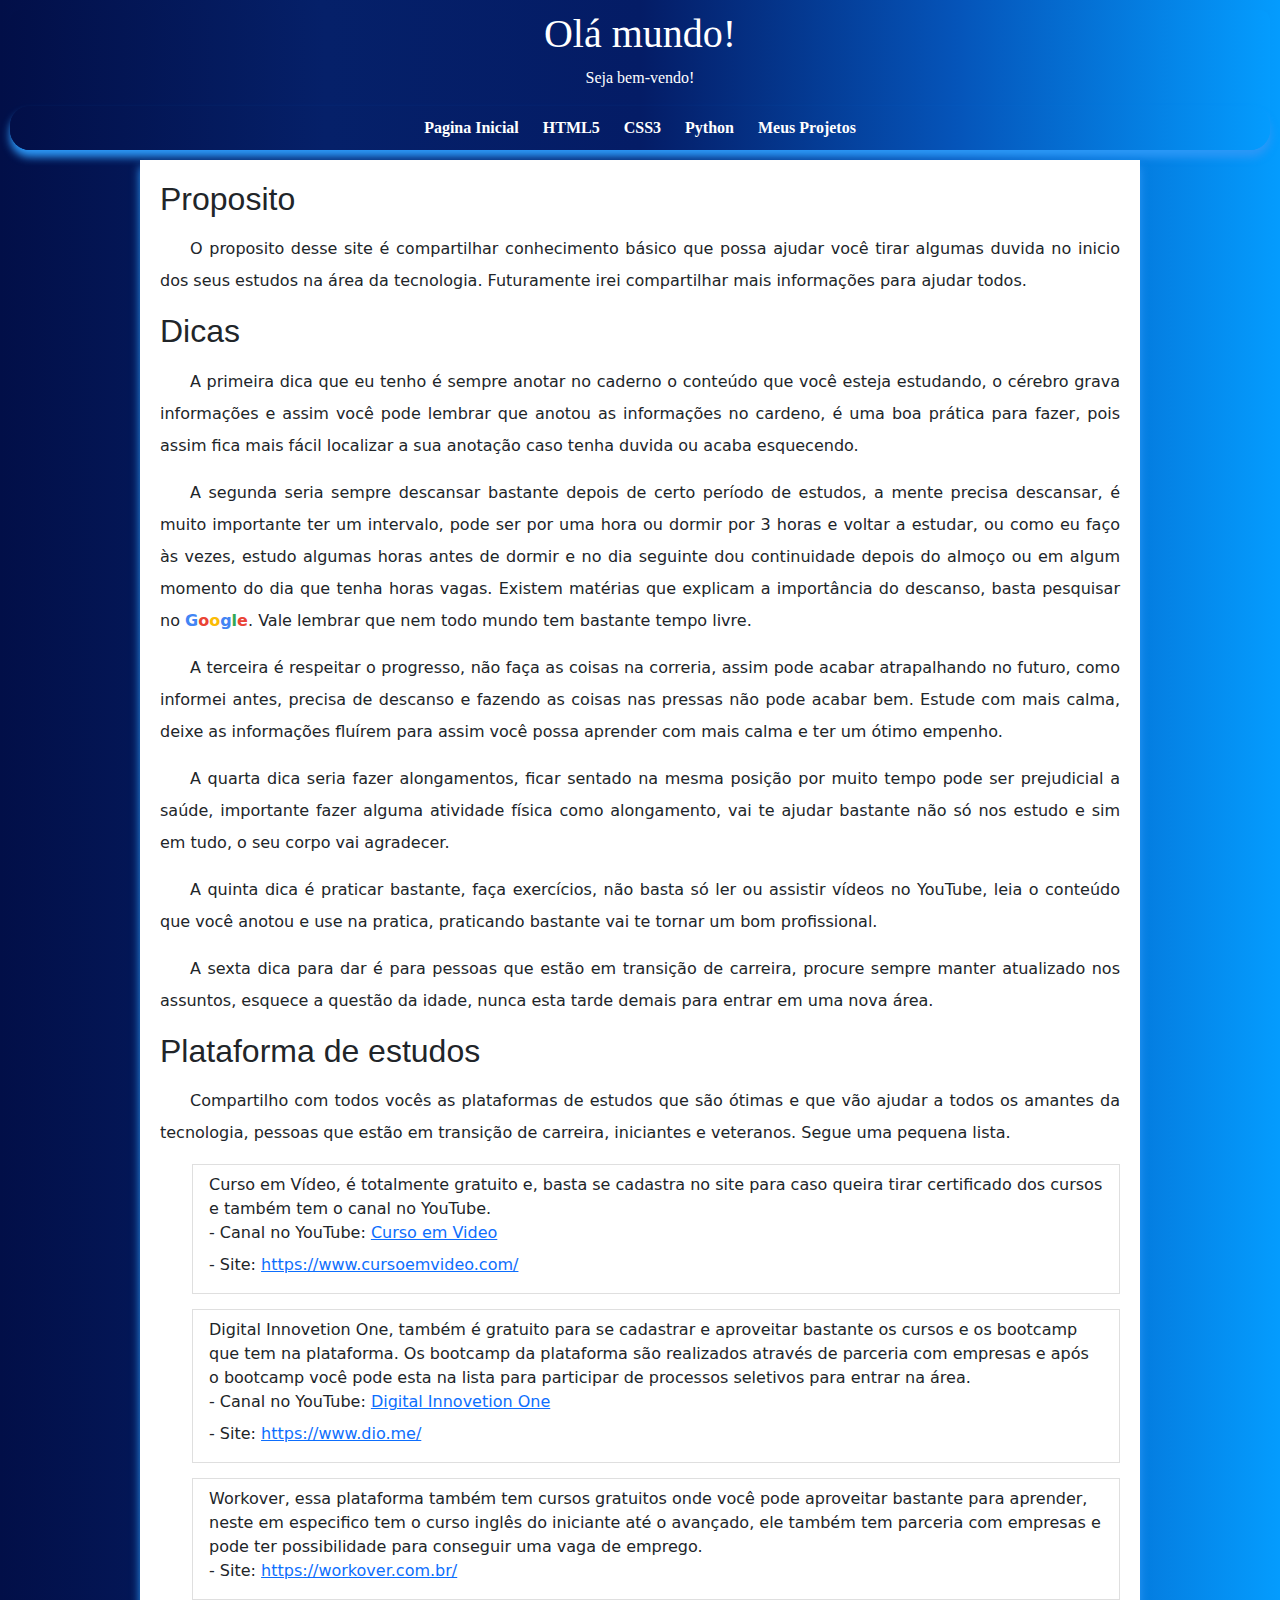
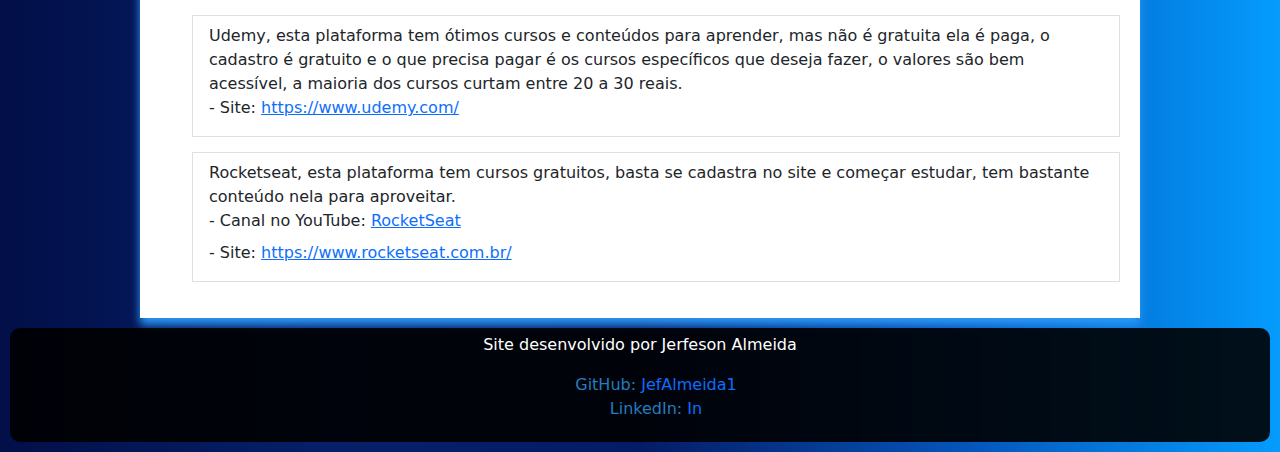
==== commit 1ab54894: "removendo o ponto no footer" ====
--- a/index.html
+++ b/index.html
@@ -95,7 +95,7 @@
         <p>Site desenvolvido por Jerfeson Almeida</p>
         <ul>
             <li class="cont">GitHub: <a href="https://github.com/JefAlmeida1" target="_blank">JefAlmeida1</a></li>
-            <li class="link">LinkedIn: <a href="https://www.linkedin.com/in/jeferson-almeida-988647219/" target="_blank">In</a></li>
+            <li class="cont">LinkedIn: <a href="https://www.linkedin.com/in/jeferson-almeida-988647219/" target="_blank">In</a></li>
         </ul>
     </footer>
 </body>
--- a/style.css
+++ b/style.css
@@ -290,7 +290,7 @@
 
 body.prod1{
     background-color: black;
-    background-image: url(./Inicial/pexels-japyassu.jpg);
+    background-image: url(../Portfolio/inicial/pexels-japyassu.jpg);
 }
 .prod2{
     background-color: rgb(216, 219, 219);
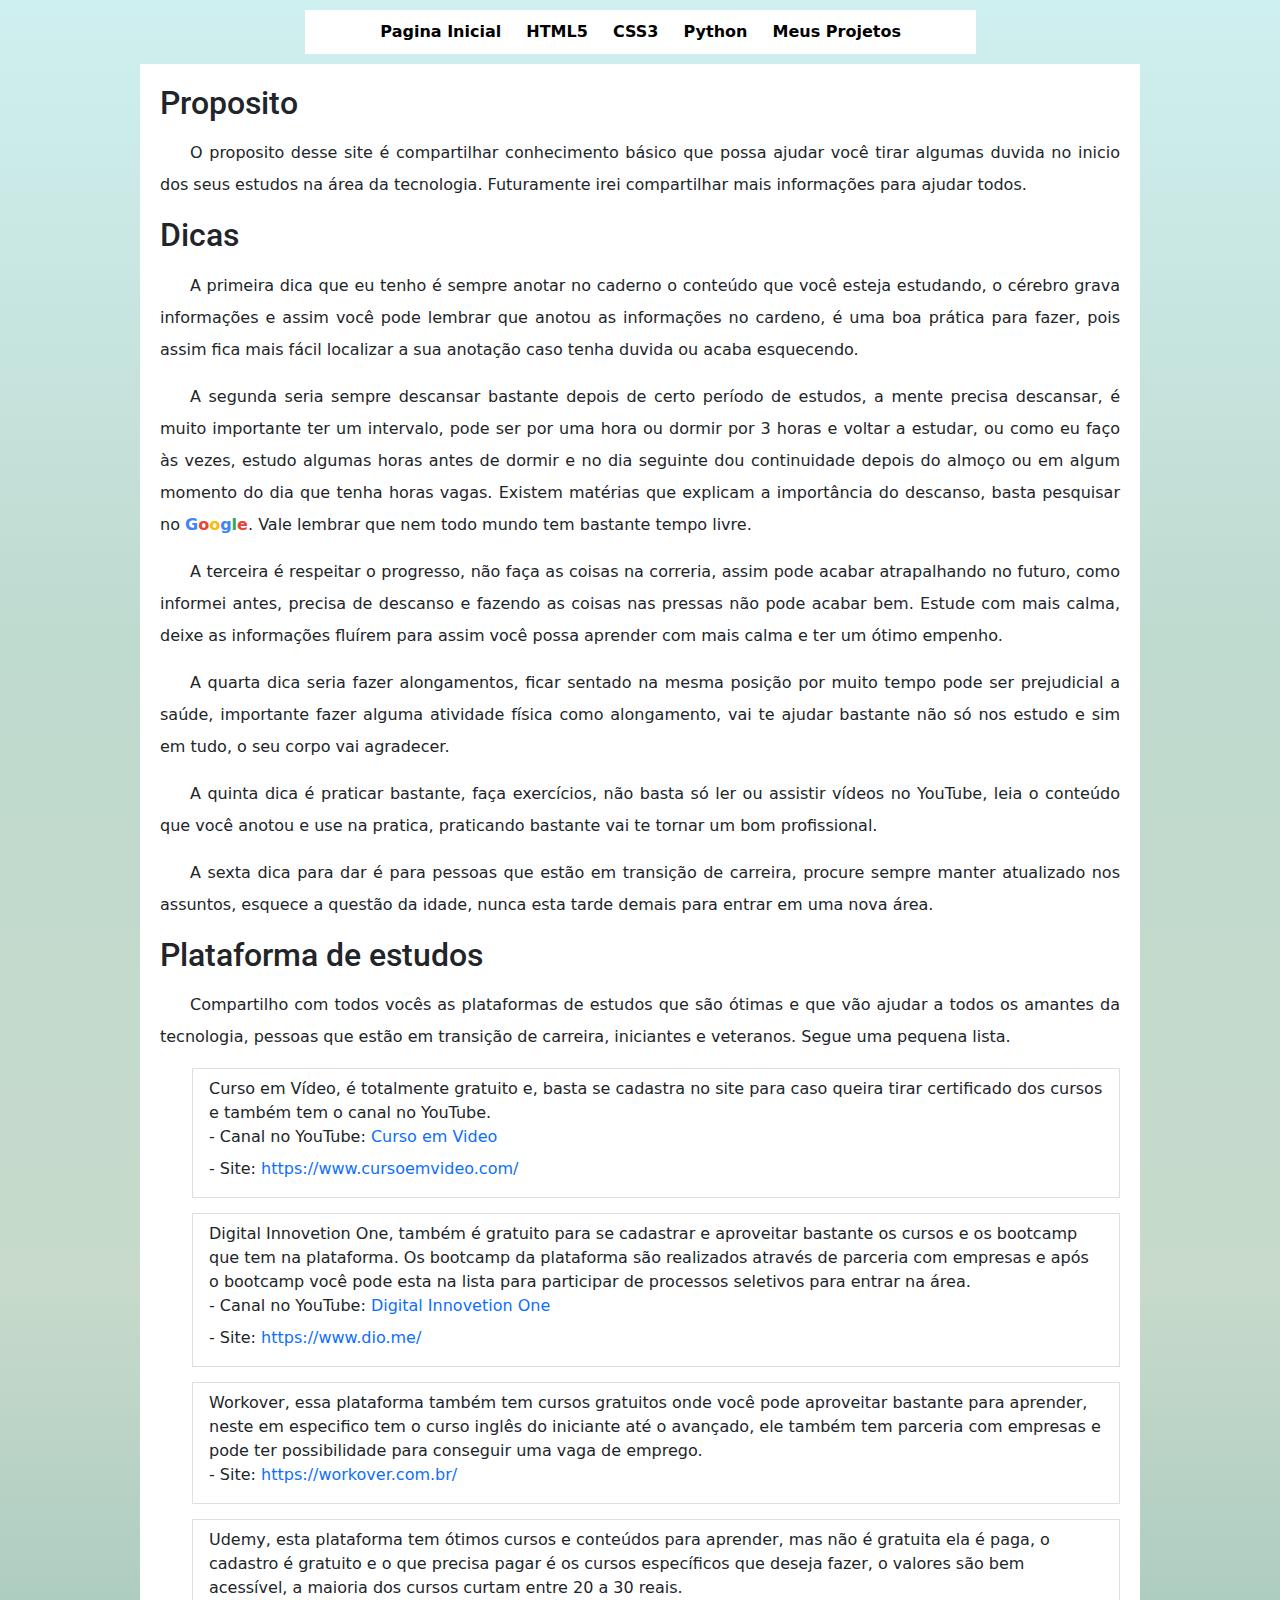
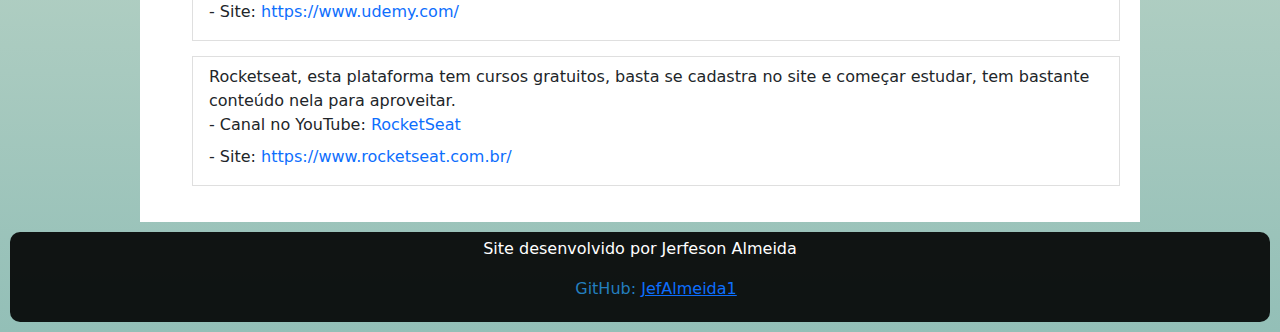
==== commit 66407246: "Alterações do web site simples" ====
--- a/index.html
+++ b/index.html
@@ -7,21 +7,22 @@
     <link rel="stylesheet" href="style.css">
     <link rel="shortcut icon" href="mundo_io/favicon.ico" type="image/x-icon">
     <link rel="stylesheet" href="Bootstrap/css/bootstrap.css">
-    <title>Projeto zero</title>
+    <link rel="preconnect" href="https://fonts.googleapis.com">
+    <link rel="preconnect" href="https://fonts.gstatic.com" crossorigin>
+    <link href="https://fonts.googleapis.com/css2?family=Poppins&family=Roboto&display=swap" rel="stylesheet">
+    <title>Home Page</title>
 </head>
 <body class="principal">
     <header class="inicio">
         <div>
-        <h1 class="html-h1">Olá mundo!</h1>
-        <p class="html-p-header">Seja bem-vendo!</p>
-        <nav>
+            <nav>
             <a class="ini" href="index.html">Pagina Inicial</a>
             <a class="html0" href="html5/html5.html">HTML5</a>
             <a class="css0" href="css3/css3.html">CSS3</a>
             <a class="pyt" href="python/python.html">Python</a>
             <a href="meus projetos/projetos.html">Meus Projetos</a>
         </nav>
-    </div>
+        </div>
     </header>
     <main>
         <article>
@@ -95,7 +96,6 @@
         <p>Site desenvolvido por Jerfeson Almeida</p>
         <ul>
             <li class="cont">GitHub: <a href="https://github.com/JefAlmeida1" target="_blank">JefAlmeida1</a></li>
-            <li class="cont">LinkedIn: <a href="https://www.linkedin.com/in/jeferson-almeida-988647219/" target="_blank">In</a></li>
         </ul>
     </footer>
 </body>
--- a/style.css
+++ b/style.css
@@ -7,18 +7,15 @@
     margin: 0;
     padding: 0;
     box-sizing: border-box;
+    font-family: 'Poppins', sans-serif, 'Roboto';
 }
 }
 
 header{
-    font-family: Georgia, Times, 'Times New Roman', serif ;
-    text-align: center;
-    background-image: linear-gradient(to left, #049CFE, #0554B9, #041C66, #052069, #020F48);
+    text-align: center;
     padding: 0px;
     margin: 10px;
-    border-radius: 10px 10px 10px 10px;
-    text-decoration: none;
-    
+    text-decoration: none;
 }
 
 .html-h1{
@@ -30,18 +27,22 @@
 }
 
 nav{
-    background-image: linear-gradient(to left, #049CFE, #0554B9, #041C66, #052069, #020F48);
-    padding: 10px;
-    box-shadow: 0px 7px 9px #2C98F7;
-    border-radius: 20px;
+    background-color: white;
+    padding: 10px;
+    margin-bottom: 10px;
+    margin-right: 23.3%;
+    margin-left: 23.4%;
 }
 
 nav > a {
-    color: white;
+    color: black;
     padding: 10px;
     text-decoration: none;
     font-weight: bold;
     transition-duration: .5s; 
+    text-align: center;
+    justify-items: right;
+
 }
 nav > a:hover{
     background-color: #fffffffa;
@@ -67,12 +68,14 @@
     width: 320px;
 }
 
-body.principal{
-    background-image: linear-gradient(to left, #049CFE, #0554B9, #041C66, #052069, #020F48);
-}
+body.principal, body.html1, .css1 , .py1, .prod1{
+    background-image: linear-gradient(to bottom, #cff0f0, #bfdacf, #c7dacb, #93BFB7);
+}
+
 h1 {
     text-align: center;
 }
+
 main p {
     margin: 15px 0px;
     text-align: justify;
@@ -80,26 +83,29 @@
     line-height: 2em;
     font-size: 1em;
 }
+
 main{
     min-width: 380px;
     max-width: 1000px;
     margin: auto;
     background-color: rgb(255, 255, 255);
-    padding: 20px;
-    box-shadow: 0px 7px 9px #2C98F7;
-    
-}
+    padding: 20px;    
+}
+
 main img {
     width: 50%;
     
 }
+
 h2 {
-    font-family: Arial, Helvetica, sans-serif;
+    font-family: 'Roboto';
     font-size: 1.2em;
 }
+
 h3{
-    font-family: Arial, Helvetica, sans-serif;
-}
+    font-family: 'Roboto';
+}
+
 footer{
     text-align: center;
     margin: 10px;
@@ -110,7 +116,7 @@
     text-decoration: none;
 }
 
-footer a {
+footer li {
     text-decoration: none;
 }
 
@@ -120,20 +126,31 @@
 
 }
 
+dd > a{
+    text-decoration: none;
+}
+
 /*pg do HTML*/
 header.html2{
     background-color: white;
-    
-
-}
-body.html1{
-    background-image: linear-gradient(to left, #049CFE, #0554B9, #041C66, #052069, #020F48);
+}
+
+.html-log, .css-logo, .py-logo{
+    width: 70px;
+}
+.log-html, .log-css, .python-log{
+    position: relative;
+    display: flex;
+    flex-direction: column;
+    justify-items: center;
+    align-items: center;
 }
 
 h1.htmlt{
     font-family:Georgia, 'Times New Roman', Times, serif;
     font-size: 1cm;
 }
+
 div.html3{
     background-color: black;
     margin: 0px -20px 30px -20px;
@@ -141,6 +158,7 @@
     padding-bottom: 50%;
     position: relative;
 }
+
 div.html3 > iframe{
     position: absolute;
     top: 5%;
@@ -171,10 +189,7 @@
     font-family:Georgia, 'Times New Roman', Times, serif ;
     font-size: 1cm;
 }
-body.css1{
-    background-image: linear-gradient(to left, #049CFE, #0554B9, #041C66, #052069, #020F48);
-
-}
+
 div.cssvd{
     background-color: black;
     margin: 0px -20px 30px -20px;
@@ -207,9 +222,7 @@
     background-color: white;
     
 }
-body.py1{
-    background-image: linear-gradient(to left, #049CFE, #0554B9, #041C66, #052069, #020F48);
-}
+
 h1.pyt0{
     font-family:Georgia, 'Times New Roman', Times, serif ;
     font-size: 1cm;
@@ -274,27 +287,6 @@
 
 /* pg do projeto*/
 
-.pro-header{
-    border-radius: 10px;
-    box-shadow: 0px 0px 10px #2C98F7;
-}
-
-.nav-pro{
-    border-radius: 0px 10px 10px 10px;
-    box-shadow: 0px 7px 0px #2C98F7;
-}
-
-.pro-header-h1{
-    color: white;
-}
-
-body.prod1{
-    background-color: black;
-    background-image: url(../Portfolio/inicial/pexels-japyassu.jpg);
-}
-.prod2{
-    background-color: rgb(216, 219, 219);
-}
 .prod3{
     text-align: center;
 }
